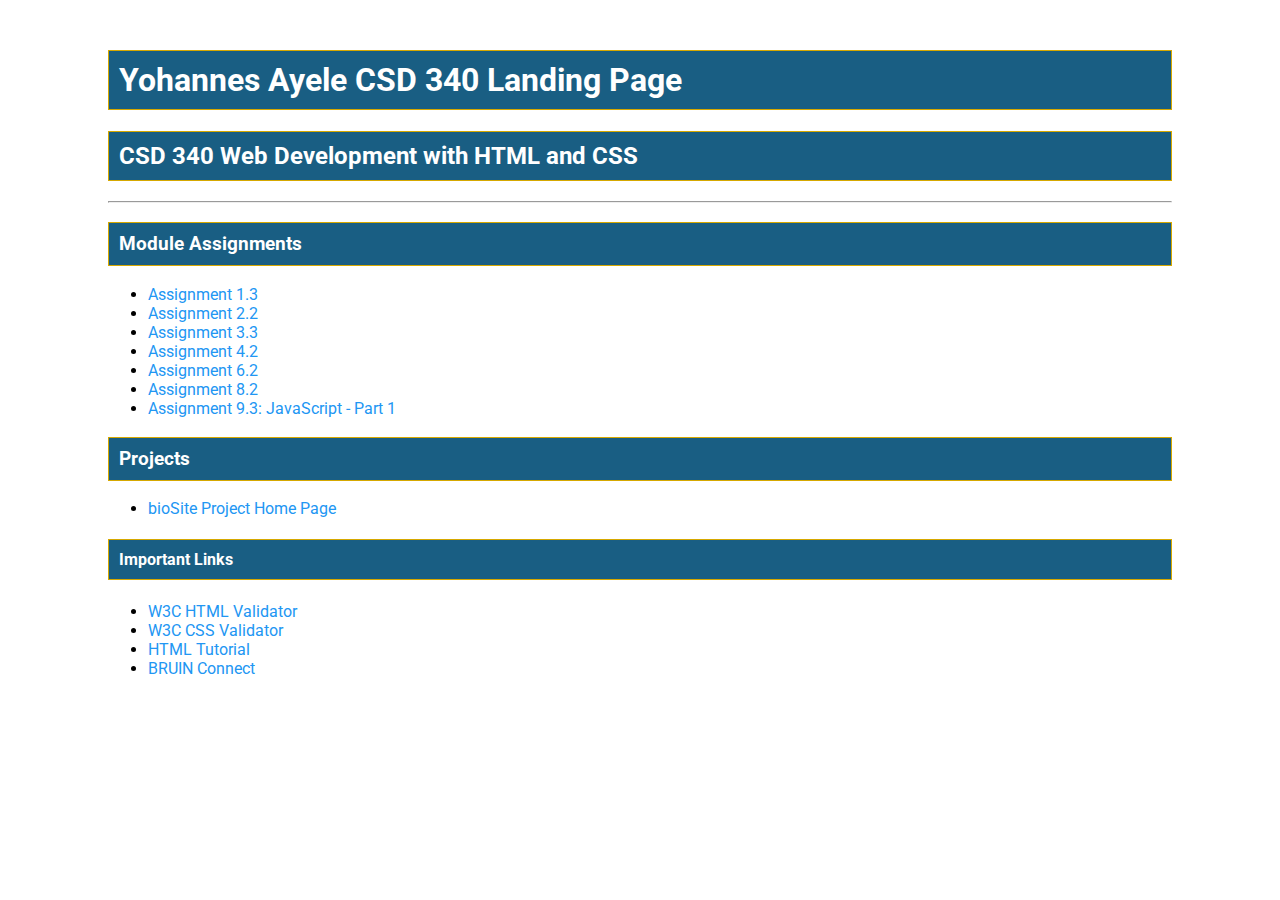
==== index.html @ 35554d56 "Module-9 7/9/24" ====
<!DOCTYPE html>
<html lang="en">
<head>
  
    <meta name="viewport" content="width=device-width, initial-scale=1.0">
    <title>Yohannes Ayele CSD 340 Landing Page</title>
    <link rel="stylesheet" href="site.css">
</head>
<body>
    <div id="container">
        <h1>Yohannes Ayele CSD 340 Landing Page</h1>
        <h2>CSD 340 Web Development with HTML and CSS</h2>
        <hr>
        <h3>Module Assignments</h3>
        <ul>
            <li><a href="module-1/Ayele_Mod1_3.html">Assignment 1.3</a></li>
            <li><a href="module-2/Ayele_Mod2_2.html">Assignment 2.2</a></li>
            <li><a href="module-3/Ayele_Mod3_3.html">Assignment 3.3</a></li>
	    <li><a href="module-4/Ayele_Mod4_2.html">Assignment 4.2</a></li>
	    <li><a href="module-6/Ayele_Mod6_2.html">Assignment 6.2</a></li>
	    <li><a href="module-8/Ayele_Mod8_2.html">Assignment 8.2</a></li>
 	    <li><a href="module-9/Ayele_Mod9_3.html">Assignment 9.3: JavaScript - Part 1</a></li>
		

        </ul>
        <h3>Projects</h3>
        <ul>
            <li><a href="../bioSite/index.html">bioSite Project Home Page</a></li>
        </ul>
        <h4>Important Links</h4>
        <ul>
            <li><a href="https://validator.w3.org/">W3C HTML Validator</a></li>
            <li><a href="http://jigsaw.w3.org/css-validator/">W3C CSS Validator</a></li>
            <li><a href="https://www.w3schools.com/html/">HTML Tutorial</a></li>
            <li><a href="https://bruinconnect.bellevue.edu/">BRUIN Connect</a></li>
        </ul>
    </div>
</body>
</html>
---- site.css ----
@import url('https://fonts.googleapis.com/css2?family=Roboto:wght@400;700&display=swap');

body {
    font-family: 'Roboto', sans-serif;
}

#container {
    margin: 50px 100px;
}

h1, h2, h3, h4 {
    background-color: #195e83; /* Example background color */
    color: #FFFFFF; /* Example font color */
    border: 1px solid #D6A800;
    padding: 10px;
}

a {
    color: #2196F3; /* Example link color */
    text-decoration: none;
}

a:hover {
    color: #FF5722; /* Example hover color */
}

a:visited {
    color: #9C27B0; /* Example visited color */
}
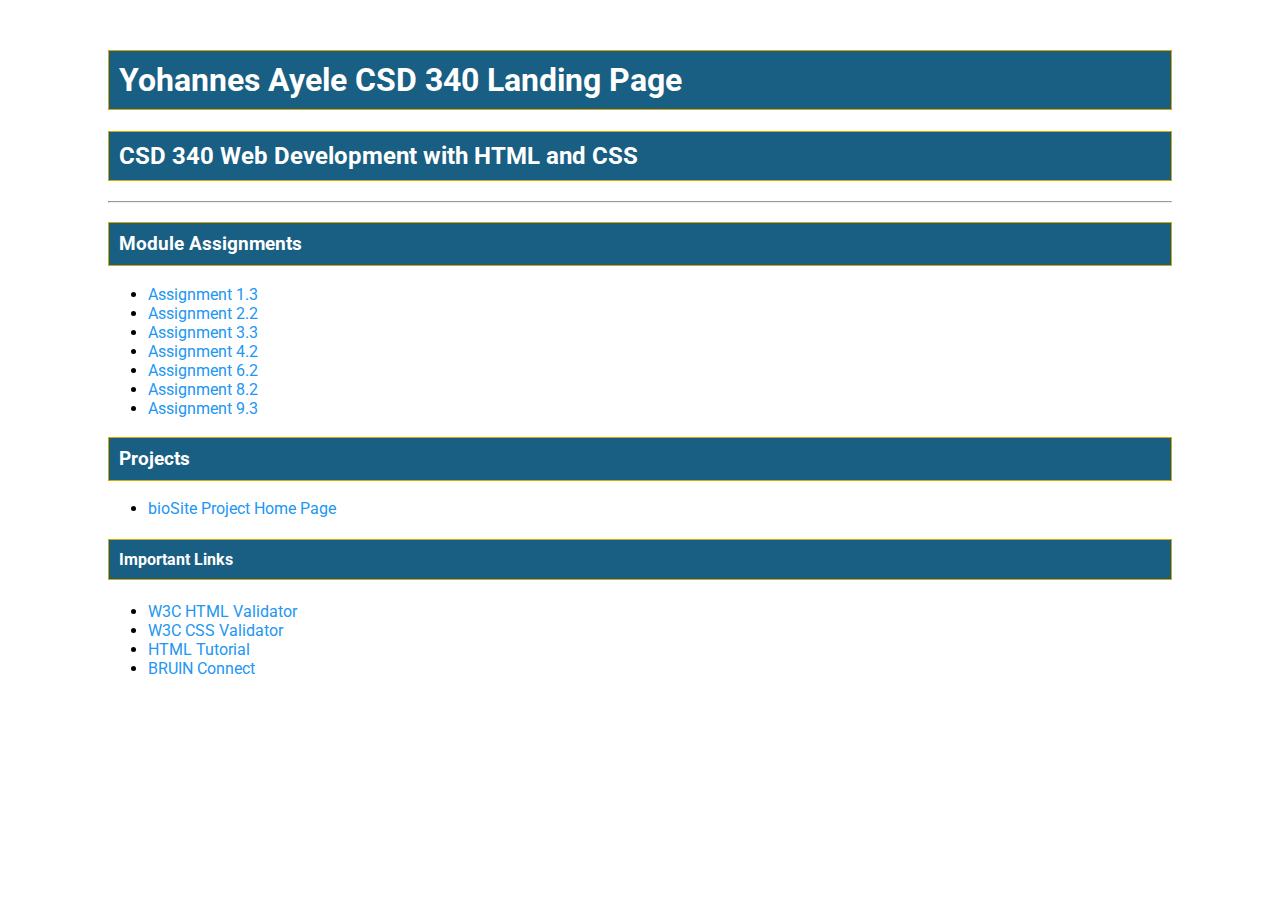
==== commit 51d84548: "Module-9 7/9/24" ====
--- a/index.html
+++ b/index.html
@@ -19,7 +19,7 @@
 	    <li><a href="module-4/Ayele_Mod4_2.html">Assignment 4.2</a></li>
 	    <li><a href="module-6/Ayele_Mod6_2.html">Assignment 6.2</a></li>
 	    <li><a href="module-8/Ayele_Mod8_2.html">Assignment 8.2</a></li>
- 	    <li><a href="module-9/Ayele_Mod9_3.html">Assignment 9.3: JavaScript - Part 1</a></li>
+ 	    <li><a href="module-9/Ayele_Mod9_3.html">Assignment 9.3</a></li>
 		
 
         </ul>
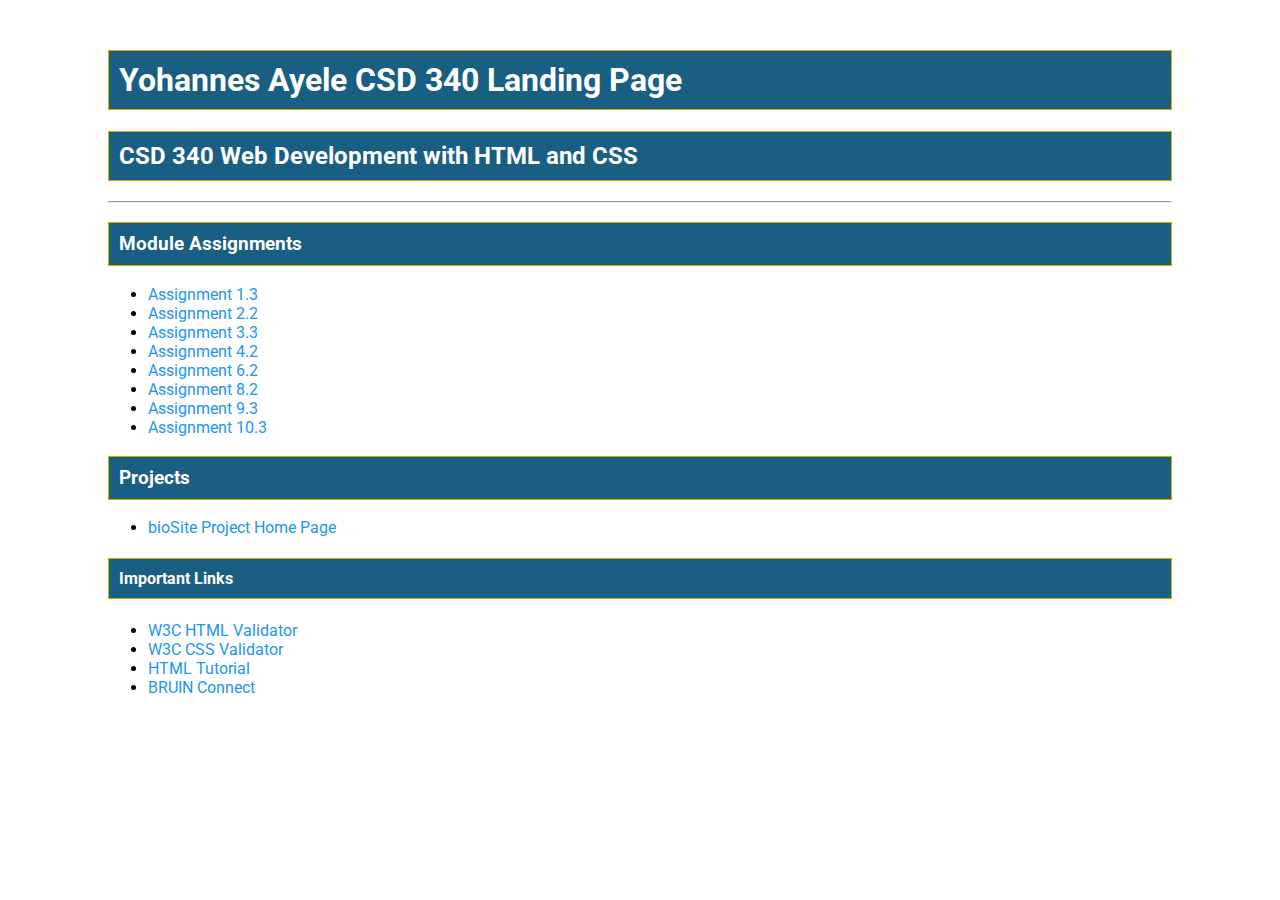
==== commit 28fa9cc9: "Module-10" ====
--- a/index.html
+++ b/index.html
@@ -20,6 +20,7 @@
 	    <li><a href="module-6/Ayele_Mod6_2.html">Assignment 6.2</a></li>
 	    <li><a href="module-8/Ayele_Mod8_2.html">Assignment 8.2</a></li>
  	    <li><a href="module-9/Ayele_Mod9_3.html">Assignment 9.3</a></li>
+	    <li><a href="module-10/Ayele_Mod10_3.html">Assignment 10.3</a></li>
 		
 
         </ul>
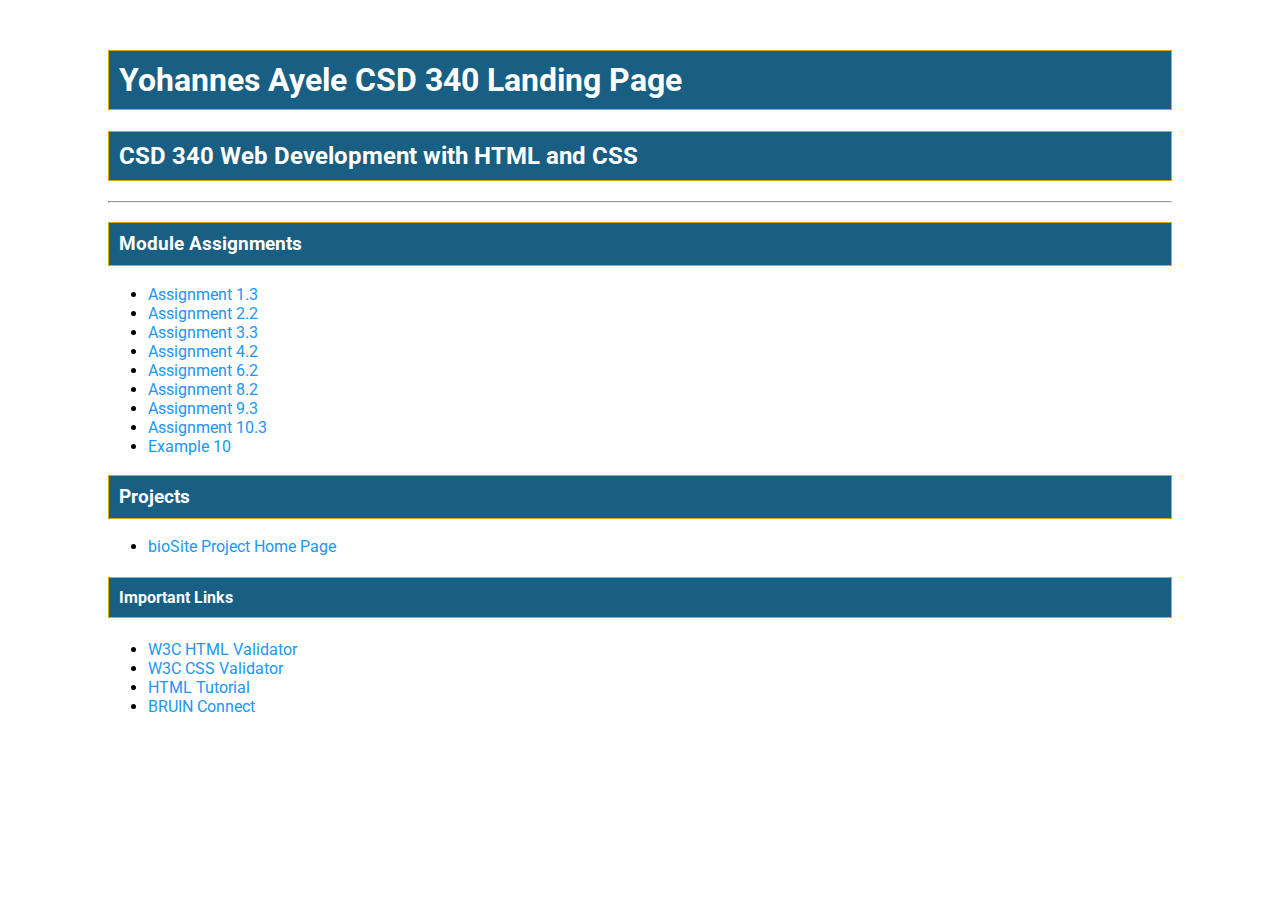
==== commit 4da0582f: "updated example 10" ====
--- a/index.html
+++ b/index.html
@@ -21,7 +21,9 @@
 	    <li><a href="module-8/Ayele_Mod8_2.html">Assignment 8.2</a></li>
  	    <li><a href="module-9/Ayele_Mod9_3.html">Assignment 9.3</a></li>
 	    <li><a href="module-10/Ayele_Mod10_3.html">Assignment 10.3</a></li>
+            <li><a href="example-10/Example_04.html">Example 10</a></li>
 		
+
 
         </ul>
         <h3>Projects</h3>
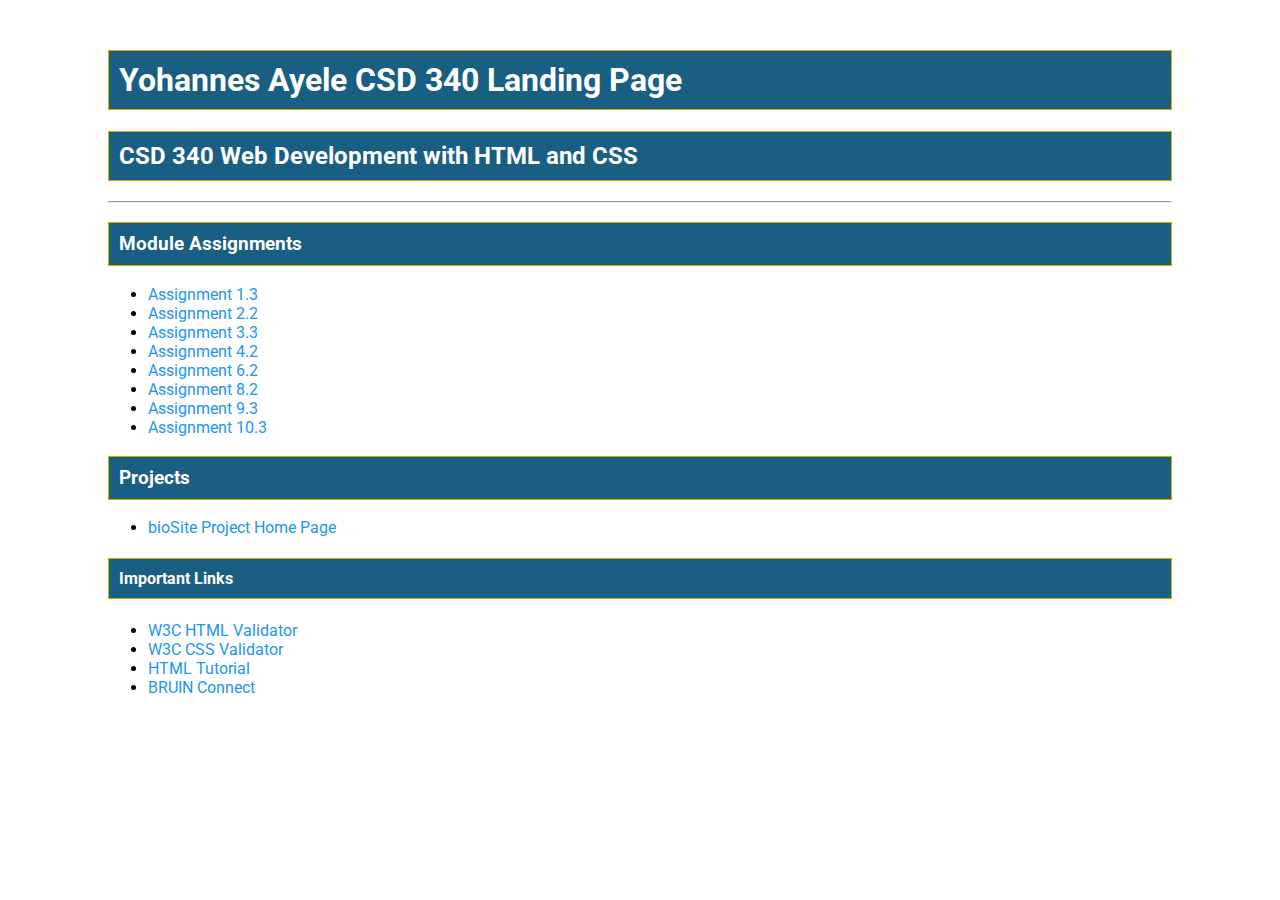
==== commit e5864514: "module-10 final updated" ====
--- a/index.html
+++ b/index.html
@@ -21,7 +21,7 @@
 	    <li><a href="module-8/Ayele_Mod8_2.html">Assignment 8.2</a></li>
  	    <li><a href="module-9/Ayele_Mod9_3.html">Assignment 9.3</a></li>
 	    <li><a href="module-10/Ayele_Mod10_3.html">Assignment 10.3</a></li>
-            <li><a href="example-10/Example_04.html">Example 10</a></li>
+           
 		
 
 
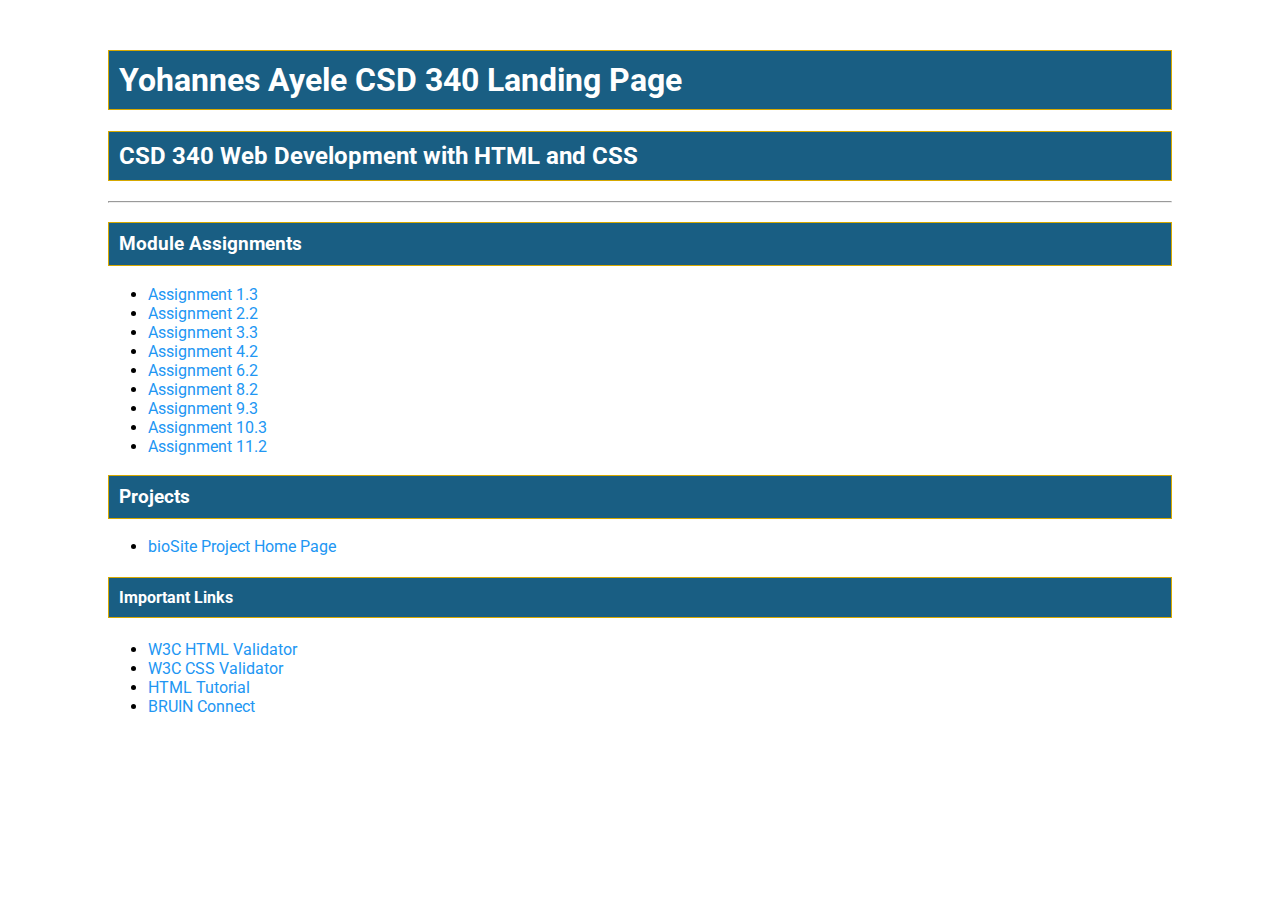
==== commit 6bfd7039: "Added module-11" ====
--- a/index.html
+++ b/index.html
@@ -21,10 +21,9 @@
 	    <li><a href="module-8/Ayele_Mod8_2.html">Assignment 8.2</a></li>
  	    <li><a href="module-9/Ayele_Mod9_3.html">Assignment 9.3</a></li>
 	    <li><a href="module-10/Ayele_Mod10_3.html">Assignment 10.3</a></li>
+	    <li><a href="module-10/Ayele_Mod11_2.html">Assignment 11.2</a></li>
            
-		
-
-
+	
         </ul>
         <h3>Projects</h3>
         <ul>
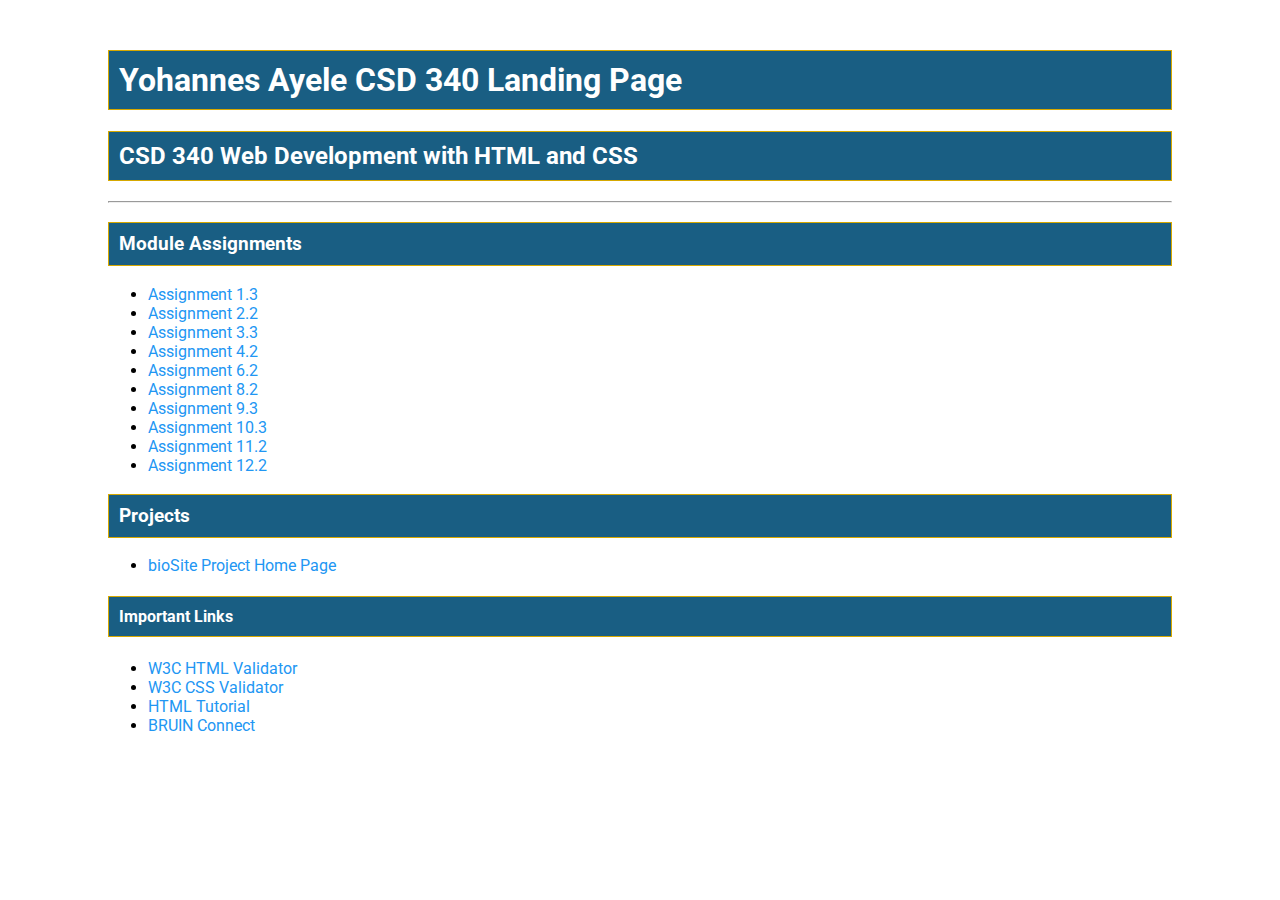
==== commit ba76c576: "Added module-12" ====
--- a/index.html
+++ b/index.html
@@ -21,8 +21,8 @@
 	    <li><a href="module-8/Ayele_Mod8_2.html">Assignment 8.2</a></li>
  	    <li><a href="module-9/Ayele_Mod9_3.html">Assignment 9.3</a></li>
 	    <li><a href="module-10/Ayele_Mod10_3.html">Assignment 10.3</a></li>
-	    <li><a href="module-10/Ayele_Mod11_2.html">Assignment 11.2</a></li>
-           
+	    <li><a href="module-11/Ayele_Mod11_2.html">Assignment 11.2</a></li>
+            <li><a href="module-12/Ayele_Mod12_2.html">Assignment 12.2</a></li>
 	
         </ul>
         <h3>Projects</h3>
